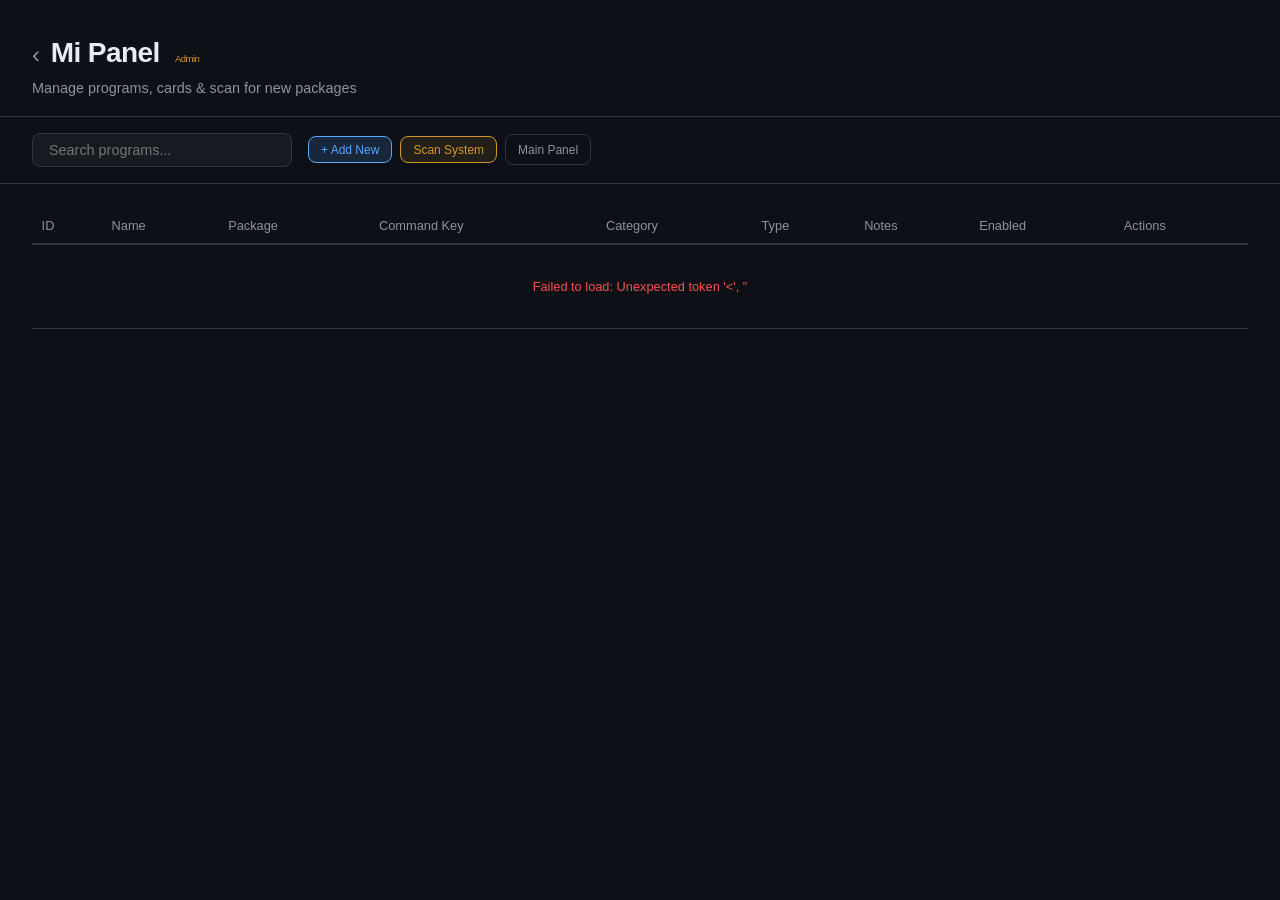
==== projects/mi-panel/admin.html @ f8a450e7 "feat: panel admin, icono engranaje y navegación" ====
<!DOCTYPE html>
<html lang="en">
<head>
    <meta charset="UTF-8">
    <meta name="viewport" content="width=device-width, initial-scale=1.0">
    <title>Mi Panel — Admin</title>
    <link rel="stylesheet" href="css/style.css">
</head>
<body>
    <header>
        <div class="header-content">
            <h1>
                <a class="back-icon" href="index.html" title="Volver al panel">&#x2039;</a>
                Mi Panel
                <span style="font-size:0.6rem;font-weight:400;color:var(--yellow);margin-left:0.5rem;">Admin</span>
            </h1>
            <p class="subtitle">Manage programs, cards & scan for new packages</p>
        </div>
        <div class="header-stats" id="stats"></div>
    </header>

    <nav class="filters">
        <div class="search-box">
            <input type="text" id="search" placeholder="Search programs..." autocomplete="off">
        </div>
        <div class="admin-actions">
            <button class="btn btn-primary" id="btnAdd">+ Add New</button>
            <button class="btn btn-scan" id="btnScan">Scan System</button>
            <a class="btn btn-back" href="index.html">Main Panel</a>
        </div>
    </nav>

    <main>
        <div class="table-wrap">
            <table class="admin-table" id="adminTable">
                <thead>
                    <tr>
                        <th>ID</th>
                        <th>Name</th>
                        <th>Package</th>
                        <th>Command Key</th>
                        <th>Category</th>
                        <th>Type</th>
                        <th>Notes</th>
                        <th>Enabled</th>
                        <th>Actions</th>
                    </tr>
                </thead>
                <tbody id="adminBody"></tbody>
            </table>
        </div>
        <div class="empty-state" id="emptyState" style="display:none;">No programs found.</div>
    </main>

    <!-- Scan results modal -->
    <div class="modal-overlay" id="scanModal">
        <div class="modal modal-wide">
            <div class="modal-header">
                <h2>Scan Results</h2>
                <button class="modal-close" id="scanClose">&times;</button>
            </div>
            <div class="modal-body" id="scanBody"></div>
        </div>
    </div>

    <!-- Edit / Add modal -->
    <div class="modal-overlay" id="editModal">
        <div class="modal">
            <div class="modal-header">
                <h2 id="editTitle">Add Program</h2>
                <button class="modal-close" id="editClose">&times;</button>
            </div>
            <div class="modal-body">
                <form id="editForm" class="admin-form">
                    <input type="hidden" id="editId">
                    <label>Name <input type="text" id="editName" required></label>
                    <label>Package <input type="text" id="editPackage"></label>
                    <label>Command Key <input type="text" id="editCommandKey"></label>
                    <label>Category <input type="text" id="editCategory" list="catList"></label>
                    <datalist id="catList"></datalist>
                    <label>Type
                        <select id="editType" required>
                            <option value="service">Service</option>
                            <option value="terminal">Terminal</option>
                            <option value="gui">GUI</option>
                        </select>
                    </label>
                    <label>Notes <textarea id="editNotes" rows="2"></textarea></label>
                    <label class="admin-checkbox">
                        <input type="checkbox" id="editEnabled" checked>
                        Enabled
                    </label>
                    <div class="form-actions">
                        <button type="submit" class="btn btn-primary" id="editSave">Save</button>
                        <button type="button" class="btn" id="editCancel">Cancel</button>
                    </div>
                </form>
            </div>
        </div>
    </div>

    <!-- Confirm delete modal -->
    <div class="modal-overlay" id="deleteModal">
        <div class="modal" style="max-width:400px;">
            <div class="modal-header">
                <h2>Confirm Delete</h2>
                <button class="modal-close" id="deleteClose">&times;</button>
            </div>
            <div class="modal-body">
                <p id="deleteText">Delete this program?</p>
                <div class="form-actions" style="margin-top:1rem;">
                    <button class="btn btn-danger" id="deleteConfirm">Delete</button>
                    <button class="btn" id="deleteCancel">Cancel</button>
                </div>
            </div>
        </div>
    </div>

    <div class="toast-container" id="toasts"></div>

    <script src="js/admin.js"></script>
</body>
</html>
---- projects/mi-panel/css/style.css ----
:root {
    --bg:           #0d1117;
    --bg-card:      #161b22;
    --bg-card-hover:#1c2333;
    --border:       #30363d;
    --text:         #e6edf3;
    --text-dim:     #8b949e;
    --accent:       #58a6ff;
    --green:        #3fb950;
    --red:          #f85149;
    --yellow:       #d29922;
    --purple:       #bc8cff;
    --orange:       #f0883e;
    --radius:       8px;
    --shadow:       0 2px 8px rgba(0,0,0,.3);
}

*, *::before, *::after { box-sizing: border-box; margin: 0; padding: 0; }

body {
    font-family: -apple-system, BlinkMacSystemFont, 'Segoe UI', Helvetica, Arial, sans-serif;
    background: var(--bg);
    color: var(--text);
    line-height: 1.5;
    min-height: 100vh;
}

/* ── Header ── */
header {
    display: flex;
    justify-content: space-between;
    align-items: flex-end;
    padding: 2rem 2rem 1rem;
    border-bottom: 1px solid var(--border);
    flex-wrap: wrap;
    gap: 1rem;
}
header h1 {
    font-size: 1.75rem;
    font-weight: 700;
    letter-spacing: -0.02em;
}
.subtitle {
    color: var(--text-dim);
    font-size: 0.9rem;
    margin-top: 0.25rem;
}
.header-stats {
    display: flex;
    gap: 1.5rem;
    font-size: 0.85rem;
    color: var(--text-dim);
}
.header-stats .stat-value {
    font-weight: 600;
    color: var(--text);
}

/* ── Filters ── */
.filters {
    padding: 1rem 2rem;
    border-bottom: 1px solid var(--border);
    display: flex;
    flex-wrap: wrap;
    gap: 1rem;
    align-items: center;
}
.search-box input {
    background: var(--bg-card);
    border: 1px solid var(--border);
    color: var(--text);
    padding: 0.5rem 1rem;
    border-radius: var(--radius);
    font-size: 0.9rem;
    width: 260px;
    outline: none;
    transition: border-color .2s;
}
.search-box input:focus {
    border-color: var(--accent);
}
.filter-tabs {
    display: flex;
    gap: 0.25rem;
}
.tab {
    background: transparent;
    border: 1px solid var(--border);
    color: var(--text-dim);
    padding: 0.4rem 0.8rem;
    border-radius: var(--radius);
    cursor: pointer;
    font-size: 0.8rem;
    display: flex;
    align-items: center;
    gap: 0.4rem;
    transition: all .2s;
}
.tab:hover {
    border-color: var(--text-dim);
    color: var(--text);
}
.tab.active {
    background: var(--accent);
    border-color: var(--accent);
    color: #fff;
}
.dot {
    width: 8px;
    height: 8px;
    border-radius: 50%;
    display: inline-block;
}
.dot-service { background: var(--green); }
.dot-terminal { background: var(--accent); }
.dot-gui { background: var(--purple); }

.filter-categories {
    display: flex;
    flex-wrap: wrap;
    gap: 0.25rem;
}
.filter-checkbox {
    display: flex;
    align-items: center;
    gap: 0.3rem;
    font-size: 0.8rem;
    color: var(--text-dim);
    cursor: pointer;
    user-select: none;
    margin-left: auto;
}
.filter-checkbox input[type="checkbox"] {
    accent-color: var(--accent);
    cursor: pointer;
}
.cat-btn {
    background: transparent;
    border: 1px solid var(--border);
    color: var(--text-dim);
    padding: 0.3rem 0.6rem;
    border-radius: var(--radius);
    cursor: pointer;
    font-size: 0.75rem;
    transition: all .2s;
}
.cat-btn:hover {
    border-color: var(--text-dim);
}
.cat-btn.active {
    background: var(--bg-card);
    border-color: var(--accent);
    color: var(--accent);
}

/* ── Sort ── */
.sort-box {
    display: flex;
    align-items: center;
    gap: 0.4rem;
}
.sort-label {
    font-size: 0.8rem;
    color: var(--text-dim);
}
.sort-box select {
    background: var(--bg-card);
    border: 1px solid var(--border);
    color: var(--text);
    padding: 0.4rem 0.6rem;
    border-radius: var(--radius);
    font-size: 0.8rem;
    cursor: pointer;
    outline: none;
}
.sort-box select:focus {
    border-color: var(--accent);
}

/* ── Grid ── */
main {
    padding: 1.5rem 2rem 3rem;
}
.programs-grid {
    display: grid;
    grid-template-columns: repeat(auto-fill, minmax(300px, 1fr));
    gap: 1rem;
}

/* ── Card ── */
.program-card {
    background: var(--bg-card);
    border: 1px solid var(--border);
    border-radius: var(--radius);
    padding: 1rem 1.2rem;
    transition: border-color .2s, background .2s;
    display: flex;
    flex-direction: column;
    gap: 0.6rem;
}
.program-card:hover {
    border-color: var(--text-dim);
    background: var(--bg-card-hover);
}
.card-header {
    display: flex;
    justify-content: space-between;
    align-items: flex-start;
}
.card-name {
    font-weight: 600;
    font-size: 1rem;
}
.card-badges {
    display: flex;
    gap: 0.4rem;
}
.badge {
    font-size: 0.65rem;
    padding: 0.15rem 0.5rem;
    border-radius: 999px;
    font-weight: 500;
    text-transform: uppercase;
    letter-spacing: 0.03em;
}
.badge-service  { background: rgba(63,185,80,.15);  color: var(--green); }
.badge-terminal { background: rgba(88,166,255,.15); color: var(--accent); }
.badge-gui      { background: rgba(188,140,255,.15); color: var(--purple); }

.card-notes {
    color: var(--text-dim);
    font-size: 0.8rem;
    flex: 1;
}
.card-footer {
    display: flex;
    justify-content: space-between;
    align-items: center;
    gap: 0.5rem;
    padding-top: 0.4rem;
    border-top: 1px solid var(--border);
}
.card-category {
    font-size: 0.75rem;
    color: var(--text-dim);
}
.card-actions {
    display: flex;
    gap: 0.4rem;
    flex-wrap: wrap;
    justify-content: flex-end;
}
.btn {
    padding: 0.35rem 0.75rem;
    border-radius: var(--radius);
    border: 1px solid var(--border);
    background: transparent;
    color: var(--text);
    cursor: pointer;
    font-size: 0.75rem;
    display: flex;
    align-items: center;
    gap: 0.3rem;
    transition: all .2s;
    white-space: nowrap;
}
.btn:hover {
    background: var(--bg-card-hover);
    border-color: var(--text-dim);
}
.btn-launch {
    background: rgba(63,185,80,.1);
    border-color: var(--green);
    color: var(--green);
}
.btn-launch:hover {
    background: rgba(63,185,80,.2);
}
.btn-launch.launching {
    opacity: 0.6;
    pointer-events: none;
}
.btn-stop {
    background: rgba(248,81,73,.1);
    border-color: var(--red);
    color: var(--red);
}
.btn-stop:hover {
    background: rgba(248,81,73,.2);
}
.btn-restart {
    background: rgba(240,136,62,.1);
    border-color: var(--orange);
    color: var(--orange);
}
.btn-restart:hover {
    background: rgba(240,136,62,.2);
}
.btn-logs {
    color: var(--text-dim);
    border-color: var(--text-dim);
}
.btn-logs:hover {
    color: var(--text);
    background: var(--bg-card-hover);
}
.btn-history {
    color: var(--text-dim);
}
.btn-open {
    background: rgba(88,166,255,.1);
    border-color: var(--accent);
    color: var(--accent);
    text-decoration: none;
}
.btn-open:hover {
    background: rgba(88,166,255,.2);
}

/* Service status */
.service-status {
    display: flex;
    align-items: center;
    gap: 0.4rem;
    font-size: 0.75rem;
    flex-wrap: wrap;
}
.card-port {
    color: var(--accent);
    font-family: 'SF Mono', monospace;
    font-size: 0.7rem;
    opacity: 0.8;
}
.status-dot {
    width: 8px;
    height: 8px;
    border-radius: 50%;
    animation: pulse 2s infinite;
}
.status-active  { background: var(--green); }
.status-inactive { background: var(--red); animation: none; }
.status-loading { background: var(--yellow); }

@keyframes pulse {
    0%, 100% { opacity: 1; }
    50% { opacity: 0.5; }
}

/* ── Modal ── */
.modal-overlay {
    display: none;
    position: fixed;
    inset: 0;
    background: rgba(0,0,0,.6);
    z-index: 100;
    justify-content: center;
    align-items: center;
    padding: 2rem;
}
.modal-overlay.open {
    display: flex;
}
.modal {
    background: var(--bg-card);
    border: 1px solid var(--border);
    border-radius: var(--radius);
    max-width: 600px;
    width: 100%;
    max-height: 80vh;
    display: flex;
    flex-direction: column;
    box-shadow: var(--shadow);
}
.modal-wide {
    max-width: 900px;
    resize: both;
    overflow: hidden;
    min-width: 500px;
    min-height: 300px;
}
.modal-wide .modal-body {
    overflow: auto;
    flex: 1 1 auto;
}
.modal-wide .logs-output {
    max-height: none;
}
.modal-header {
    display: flex;
    justify-content: space-between;
    align-items: center;
    padding: 1rem 1.2rem;
    border-bottom: 1px solid var(--border);
}
.modal-header h2 {
    font-size: 1rem;
    font-weight: 600;
}
.modal-close {
    background: none;
    border: none;
    color: var(--text-dim);
    font-size: 1.5rem;
    cursor: pointer;
    line-height: 1;
}
.modal-close:hover { color: var(--text); }
.modal-body {
    padding: 1rem 1.2rem;
    overflow-y: auto;
}
.launch-meta {
    display: flex;
    gap: 1.5rem;
    font-size: 0.8rem;
    color: var(--text-dim);
    margin-bottom: 0.75rem;
    flex-wrap: wrap;
}
.launch-meta span { display: flex; align-items: center; gap: 0.3rem; }
.meta-label { color: var(--text-dim); }
.meta-value { color: var(--text); font-weight: 500; }

.launch-output {
    background: var(--bg);
    border: 1px solid var(--border);
    border-radius: var(--radius);
    padding: 1rem;
    font-family: 'SF Mono', 'Fira Code', monospace;
    font-size: 0.8rem;
    overflow-x: auto;
    white-space: pre-wrap;
    word-break: break-word;
    max-height: 400px;
    overflow-y: auto;
}

/* ── Logs modal ── */
.logs-toolbar {
    display: flex;
    justify-content: space-between;
    align-items: center;
    margin-bottom: 0.75rem;
    flex-wrap: wrap;
    gap: 0.5rem;
}
.logs-meta {
    font-size: 0.8rem;
    color: var(--text-dim);
    display: flex;
    gap: 1rem;
    flex-wrap: wrap;
}
.logs-meta .meta-cmd {
    font-family: 'SF Mono', monospace;
    font-size: 0.75rem;
    background: var(--bg);
    padding: 0.2rem 0.5rem;
    border-radius: 4px;
    border: 1px solid var(--border);
    color: var(--accent);
    cursor: pointer;
}
.logs-meta .meta-cmd:hover {
    border-color: var(--accent);
}
.logs-actions {
    display: flex;
    align-items: center;
    gap: 0.5rem;
}
.logs-label {
    font-size: 0.8rem;
    color: var(--text-dim);
}
.logs-actions select {
    background: var(--bg);
    border: 1px solid var(--border);
    color: var(--text);
    padding: 0.3rem 0.5rem;
    border-radius: var(--radius);
    font-size: 0.8rem;
}
.btn-refresh {
    color: var(--accent);
    border-color: var(--accent);
    background: rgba(88,166,255,.1);
}
.btn-refresh:hover {
    background: rgba(88,166,255,.2);
}

.logs-checkbox {
    display: flex;
    align-items: center;
    gap: 0.3rem;
    font-size: 0.8rem;
    color: var(--text-dim);
    cursor: pointer;
    user-select: none;
}
.logs-checkbox input[type="checkbox"] {
    accent-color: var(--accent);
    cursor: pointer;
}

.logs-output {
    background: var(--bg);
    border: 1px solid var(--border);
    border-radius: var(--radius);
    padding: 1rem;
    font-family: 'SF Mono', 'Fira Code', monospace;
    font-size: 0.75rem;
    overflow-x: auto;
    white-space: pre-wrap;
    word-break: break-word;
    max-height: 500px;
    overflow-y: auto;
    line-height: 1.4;
}

/* ── History table ── */
.history-table {
    width: 100%;
    border-collapse: collapse;
    font-size: 0.8rem;
}
.history-table th {
    text-align: left;
    color: var(--text-dim);
    font-weight: 500;
    padding: 0.5rem;
    border-bottom: 1px solid var(--border);
}
.history-table td {
    padding: 0.5rem;
    border-bottom: 1px solid var(--border);
    vertical-align: top;
}
.history-table td pre {
    margin: 0;
    font-family: 'SF Mono', monospace;
    font-size: 0.75rem;
    white-space: pre-wrap;
    word-break: break-word;
    max-height: 80px;
    overflow-y: auto;
}
.exit-ok   { color: var(--green); }
.exit-fail { color: var(--red); }

/* ── Toast ── */
.toast-container {
    position: fixed;
    bottom: 1.5rem;
    right: 1.5rem;
    display: flex;
    flex-direction: column;
    gap: 0.5rem;
    z-index: 200;
}
.toast {
    background: var(--bg-card);
    border: 1px solid var(--border);
    border-radius: var(--radius);
    padding: 0.75rem 1rem;
    font-size: 0.85rem;
    box-shadow: var(--shadow);
    animation: slideIn .3s ease;
    max-width: 350px;
}
.toast-success { border-left: 3px solid var(--green); }
.toast-error   { border-left: 3px solid var(--red); }

@keyframes slideIn {
    from { transform: translateX(100%); opacity: 0; }
    to   { transform: translateX(0);    opacity: 1; }
}

/* ── Empty state ── */
.empty-state {
    text-align: center;
    color: var(--text-dim);
    padding: 3rem;
    font-size: 0.9rem;
}

/* ── Back icon ── */
.back-icon {
    color: var(--text-dim);
    text-decoration: none;
    font-size: 1.5rem;
    font-weight: 300;
    margin-right: 0.25rem;
    transition: color .2s;
    vertical-align: middle;
    line-height: 1;
}
.back-icon:hover {
    color: var(--accent);
}

/* ── Admin icon ── */
.admin-icon {
    color: var(--text-dim);
    text-decoration: none;
    display: inline-flex;
    align-items: center;
    vertical-align: middle;
    margin-left: 0.5rem;
    transition: color .2s, transform .2s;
}
.admin-icon:hover {
    color: var(--accent);
    transform: rotate(60deg);
}

/* ── Admin page ── */
.admin-actions {
    display: flex;
    gap: 0.5rem;
    align-items: center;
    flex-wrap: wrap;
}
.btn-primary {
    background: rgba(88,166,255,.15);
    border-color: var(--accent);
    color: var(--accent);
}
.btn-primary:hover {
    background: rgba(88,166,255,.25);
}
.btn-scan {
    background: rgba(210,153,34,.1);
    border-color: var(--yellow);
    color: var(--yellow);
}
.btn-scan:hover {
    background: rgba(210,153,34,.2);
}
.btn-back {
    color: var(--text-dim);
    text-decoration: none;
}
.btn-back:hover {
    color: var(--text);
    background: var(--bg-card-hover);
}
.btn-danger {
    background: rgba(248,81,73,.1);
    border-color: var(--red);
    color: var(--red);
}
.btn-danger:hover {
    background: rgba(248,81,73,.2);
}
.btn-sm {
    padding: 0.2rem 0.5rem;
    font-size: 0.7rem;
}

/* Admin table */
.table-wrap {
    overflow-x: auto;
}
.admin-table {
    width: 100%;
    border-collapse: collapse;
    font-size: 0.8rem;
}
.admin-table th {
    text-align: left;
    color: var(--text-dim);
    font-weight: 500;
    padding: 0.5rem 0.6rem;
    border-bottom: 2px solid var(--border);
    white-space: nowrap;
}
.admin-table td {
    padding: 0.4rem 0.6rem;
    border-bottom: 1px solid var(--border);
    vertical-align: middle;
}
.admin-table tbody tr:hover {
    background: var(--bg-card-hover);
}
.admin-table tbody tr.row-disabled {
    opacity: 0.5;
}
.admin-table .cell-id {
    color: var(--text-dim);
    font-size: 0.7rem;
    width: 40px;
}
.admin-table .cell-notes {
    max-width: 200px;
    overflow: hidden;
    text-overflow: ellipsis;
    white-space: nowrap;
    color: var(--text-dim);
}
.admin-table .cell-actions {
    white-space: nowrap;
    width: 120px;
}
.admin-table code {
    font-family: 'SF Mono', monospace;
    font-size: 0.75rem;
    color: var(--accent);
}
.admin-table .error-cell {
    text-align: center;
    padding: 2rem;
    color: var(--red);
}

/* Toggle switch */
.toggle-switch {
    position: relative;
    display: inline-block;
    width: 36px;
    height: 20px;
    cursor: pointer;
}
.toggle-switch input {
    opacity: 0;
    width: 0;
    height: 0;
}
.toggle-slider {
    position: absolute;
    inset: 0;
    background: var(--border);
    border-radius: 20px;
    transition: background .2s;
}
.toggle-slider::before {
    content: '';
    position: absolute;
    width: 16px;
    height: 16px;
    left: 2px;
    bottom: 2px;
    background: var(--text);
    border-radius: 50%;
    transition: transform .2s;
}
.toggle-switch input:checked + .toggle-slider {
    background: var(--green);
}
.toggle-switch input:checked + .toggle-slider::before {
    transform: translateX(16px);
}

/* Admin form */
.admin-form {
    display: flex;
    flex-direction: column;
    gap: 0.75rem;
}
.admin-form label {
    display: flex;
    flex-direction: column;
    gap: 0.25rem;
    font-size: 0.8rem;
    color: var(--text-dim);
}
.admin-form input,
.admin-form select,
.admin-form textarea {
    background: var(--bg);
    border: 1px solid var(--border);
    color: var(--text);
    padding: 0.4rem 0.6rem;
    border-radius: var(--radius);
    font-size: 0.85rem;
    outline: none;
    font-family: inherit;
}
.admin-form input:focus,
.admin-form select:focus,
.admin-form textarea:focus {
    border-color: var(--accent);
}
.admin-form textarea {
    resize: vertical;
}
.admin-checkbox {
    flex-direction: row !important;
    align-items: center;
    gap: 0.5rem !important;
    cursor: pointer;
}
.admin-checkbox input[type="checkbox"] {
    accent-color: var(--accent);
    cursor: pointer;
    width: 16px;
    height: 16px;
}
.form-actions {
    display: flex;
    gap: 0.5rem;
    margin-top: 0.5rem;
}

/* ── Responsive ── */
@media (max-width: 768px) {
    header, .filters, main { padding-left: 1rem; padding-right: 1rem; }
    .search-box input { width: 100%; }
    .programs-grid {
        grid-template-columns: 1fr;
    }
}
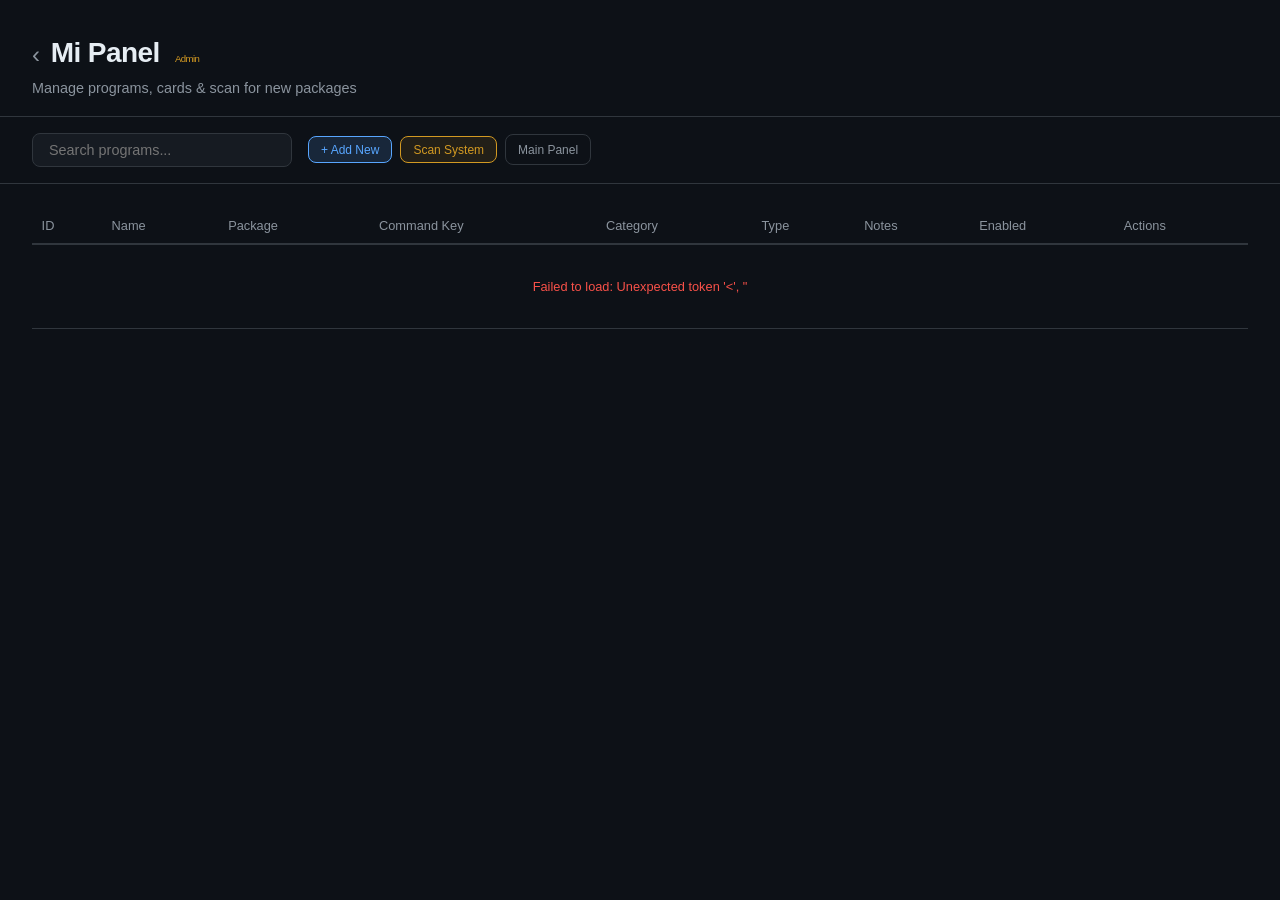
==== commit ef14a142: "feat(mi-panel): add Docker container support as new program_type - New DOCKER constant in config.php" ====
--- a/projects/mi-panel/admin.html
+++ b/projects/mi-panel/admin.html
@@ -35,14 +35,14 @@
             <table class="admin-table" id="adminTable">
                 <thead>
                     <tr>
-                        <th>ID</th>
-                        <th>Name</th>
+                        <th data-sort="id" class="sortable">ID <span class="sort-arrow"></span></th>
+                        <th data-sort="name" class="sortable">Name <span class="sort-arrow"></span></th>
                         <th>Package</th>
                         <th>Command Key</th>
-                        <th>Category</th>
-                        <th>Type</th>
+                        <th data-sort="category" class="sortable">Category <span class="sort-arrow"></span></th>
+                        <th data-sort="type" class="sortable">Type <span class="sort-arrow"></span></th>
                         <th>Notes</th>
-                        <th>Enabled</th>
+                        <th data-sort="enabled" class="sortable">Enabled <span class="sort-arrow"></span></th>
                         <th>Actions</th>
                     </tr>
                 </thead>
@@ -81,6 +81,7 @@
                     <label>Type
                         <select id="editType" required>
                             <option value="service">Service</option>
+                            <option value="docker">Docker</option>
                             <option value="terminal">Terminal</option>
                             <option value="gui">GUI</option>
                         </select>
--- a/projects/mi-panel/css/style.css
+++ b/projects/mi-panel/css/style.css
@@ -112,6 +112,7 @@
     display: inline-block;
 }
 .dot-service { background: var(--green); }
+.dot-docker  { background: var(--yellow); }
 .dot-terminal { background: var(--accent); }
 .dot-gui { background: var(--purple); }
 
@@ -223,8 +224,9 @@
     text-transform: uppercase;
     letter-spacing: 0.03em;
 }
-.badge-service  { background: rgba(63,185,80,.15);  color: var(--green); }
-.badge-terminal { background: rgba(88,166,255,.15); color: var(--accent); }
+.badge-service  { background: rgba(63,185,80,.15);   color: var(--green); }
+.badge-docker   { background: rgba(210,153,34,.15);  color: var(--yellow); }
+.badge-terminal { background: rgba(88,166,255,.15);  color: var(--accent); }
 .badge-gui      { background: rgba(188,140,255,.15); color: var(--purple); }
 
 .card-notes {
@@ -675,6 +677,16 @@
     padding: 0.5rem 0.6rem;
     border-bottom: 2px solid var(--border);
     white-space: nowrap;
+}
+.admin-table th.sortable {
+    cursor: pointer;
+    user-select: none;
+}
+.admin-table th.sortable:hover {
+    color: var(--text);
+}
+.sort-arrow {
+    font-size: 0.7rem;
 }
 .admin-table td {
     padding: 0.4rem 0.6rem;
